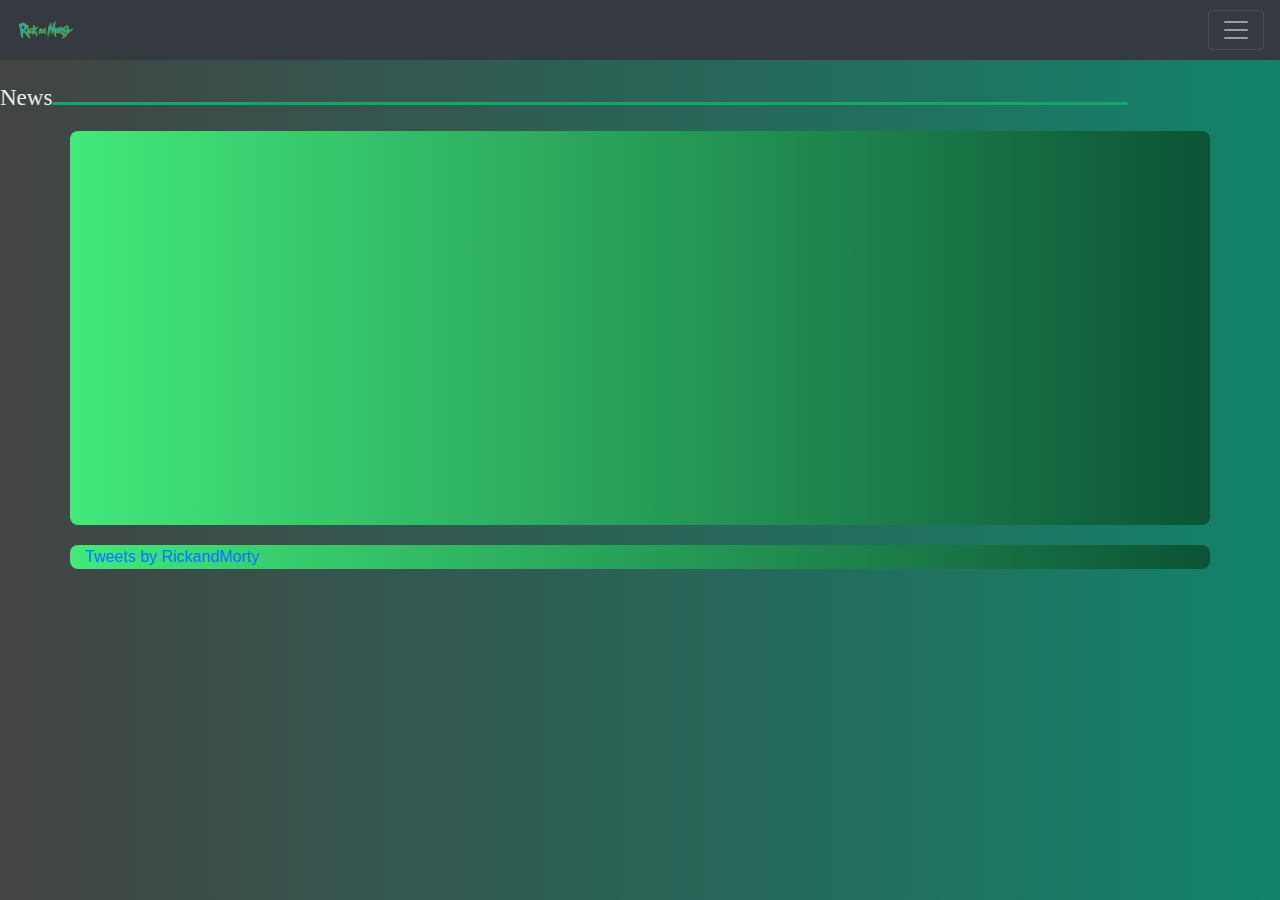
==== frames.html @ d6d9dc69 "falta lista" ====
<!DOCTYPE html>
<html lang="en">
<head>
    <script src="https://code.jquery.com/jquery-3.3.1.slim.min.js" integrity="sha384-q8i/X+965DzO0rT7abK41JStQIAqVgRVzpbzo5smXKp4YfRvH+8abtTE1Pi6jizo" crossorigin="anonymous"></script>
    <link rel="stylesheet" href="/style.css">
    <script src="https://cdn.jsdelivr.net/npm/popper.js@1.14.7/dist/umd/popper.min.js" integrity="sha384-UO2eT0CpHqdSJQ6hJty5KVphtPhzWj9WO1clHTMGa3JDZwrnQq4sF86dIHNDz0W1" crossorigin="anonymous"></script>
    <script src="https://cdn.jsdelivr.net/npm/bootstrap@4.3.1/dist/js/bootstrap.min.js" integrity="sha384-JjSmVgyd0p3pXB1rRibZUAYoIIy6OrQ6VrjIEaFf/nJGzIxFDsf4x0xIM+B07jRM" crossorigin="anonymous"></script>
    <link rel="stylesheet" href="https://cdn.jsdelivr.net/npm/bootstrap@4.3.1/dist/css/bootstrap.min.css" integrity="sha384-ggOyR0iXCbMQv3Xipma34MD+dH/1fQ784/j6cY/iJTQUOhcWr7x9JvoRxT2MZw1T" crossorigin="anonymous">
    <title>News</title>
</head>

<nav class="navbar navbar-dark bg-dark">
    <a class="navbar-brand" href="index.html"><img src="/images/logonav.png" width="60px" class="navgar-brand"></a>
    <button class="navbar-toggler" type="button" data-toggle="collapse" data-target="#navbarNav" aria-controls="navbarNav" aria-expanded="false" aria-label="Toggle navigation">
      <span class="navbar-toggler-icon"></span>
    </button>
    <div class="collapse navbar-collapse" id="navbarNav">
      <ul class="navbar-nav">
        <li class="nav-item">
          <a class="nav-link" href="seasons.html">Seasons</a>
        </li>
        <li class="nav-item">
          <a class="nav-link" href="table.html">Table</a>
        </li>
        <li class="nav-item">
          <a class="nav-link" href="frames.html">News</a>
        </li>
      </ul>
    </div>
  </nav>

<body>
    <br>
    <h1 class="texto">News</h1>
    <div class="container">
        <div class="row">
            <div class="col-md-4">
                <div class="embed-responsive embed-responsive-16by9">
                    <iframe class="embed-responsive-item" src="https://www.youtube.com/embed/WOkeB4ZTjFM" allowfullscreen></iframe>
                </div>
            </div>
            <div class="col-md-4">
                <div class="embed-responsive embed-responsive-16by9">
                    <iframe class="embed-responsive-item" src="https://www.youtube.com/embed/s8oVCjTuwcE" allowfullscreen></iframe>
                </div>
            </div>
            <div class="col-md-4">
                <div class="embed-responsive embed-responsive-16by9">
                    <iframe class="embed-responsive-item" src="https://www.youtube.com/embed/s8oVCjTuwcE" allowfullscreen></iframe>
                </div>
            </div>
            <div class="col-md-4">
                <div class="embed-responsive embed-responsive-16by9">
                    <iframe class="embed-responsive-item" src="https://www.youtube.com/embed/xSuEhSAXRoo" allowfullscreen></iframe>
                </div>
            </div>
            <div class="col-md-4">
                <div class="embed-responsive embed-responsive-16by9">
                    <iframe class="embed-responsive-item" src="https://www.youtube.com/embed/Ph2D2UMUdP4" allowfullscreen></iframe>
                </div>
            </div>
            <div class="col-md-4">
                <div class="embed-responsive embed-responsive-16by9">
                    <iframe class="embed-responsive-item" src="https://www.youtube.com/embed/EBuSxwC4h64" allowfullscreen></iframe>
                </div>
            </div>
        </div>
    </div>
    <div class="container">
        <div class="row">
            <div class="col-md-6">
                <a class="twitter-timeline" data-width="600" data-height="500" data-theme="dark" href="https://twitter.com/RickandMorty?ref_src=twsrc%5Etfw">Tweets by RickandMorty</a> <script async src="https://platform.twitter.com/widgets.js" charset="utf-8"></script>
            </div>
    </div>
</div>
</body>
</html>
---- style.css ----
.landing {
  background-image: -webkit-gradient(linear, left top, right top, from(rgba(75, 14, 9, 0.63)), color-stop(0%, rgba(9, 41, 23, 0.63)), color-stop(0%, rgba(87, 14, 14, 0.63)), color-stop(33%, rgba(95, 10, 3, 0.63)), color-stop(66%, rgba(66, 16, 12, 0.63)), to(rgba(31, 14, 11, 0.623))), url("/images/fondo.jpg");
  background-image: linear-gradient(to right, rgba(75, 14, 9, 0.63) 0%, rgba(9, 41, 23, 0.63) 0%, rgba(87, 14, 14, 0.63) 0%, rgba(95, 10, 3, 0.63) 33%, rgba(66, 16, 12, 0.63) 66%, rgba(31, 14, 11, 0.623) 100%), url("/images/fondo.jpg");
  height: 500px;
  background-position: center;
  background-repeat: no-repeat;
  background-size: cover;
  position: relative;
  overflow: hidden;
  background-attachment: fixed;
}

.text_landing button, #buttonclass {
  background-image: -webkit-gradient(linear, left top, right top, from(#43e97b), to(#0c5336));
  background-image: linear-gradient(to right, #43e97b 0%, #0c5336 100%);
  border-radius: 10px;
}

.card, .container #accordion .card {
  margin-top: 20px;
  background-image: linear-gradient(45deg, #93a5cf 0%, #e4efe9 100%);
  -webkit-margin-after: 20px;
          margin-block-end: 20px;
}

.text_landing {
  display: -webkit-box;
  display: -ms-flexbox;
  display: flex;
  -webkit-box-orient: vertical;
  -webkit-box-direction: normal;
      -ms-flex-direction: column;
          flex-direction: column;
  -webkit-box-pack: center;
      -ms-flex-pack: center;
          justify-content: center;
  -webkit-box-align: center;
      -ms-flex-align: center;
          align-items: center;
  position: relative;
  top: 90px;
  font-family: "Raleway", sans-serif;
}

.text_landing button:hover {
  background-image: -webkit-gradient(linear, left top, right top, from(#434343), to(#12836a));
  background-image: linear-gradient(to right, #434343 0%, #12836a 100%);
}

.text_landing button:active {
  background-image: -webkit-gradient(linear, left top, right top, from(#f83600), to(#f9d423));
  background-image: linear-gradient(to right, #f83600 0%, #f9d423 100%);
}

html {
  scroll-behavior: smooth;
}

body {
  background-image: -webkit-gradient(linear, left top, right top, from(#434343), to(#12836a));
  background-image: linear-gradient(to right, #434343 0%, #12836a 100%);
}

.row .card:hover {
  -webkit-box-shadow: 2px 2px 2px 1px rgba(0, 0, 0, 0.2);
          box-shadow: 2px 2px 2px 1px rgba(0, 0, 0, 0.2);
  -webkit-transform: translateY(-3%);
          transform: translateY(-3%);
}

.row {
  margin-top: 20px;
  background-image: -webkit-gradient(linear, left top, right top, from(#43e97b), to(#0c5336));
  background-image: linear-gradient(to right, #43e97b 0%, #0c5336 100%);
  border-radius: 8px;
}

h1.texto {
  font-family: Cambria, Cochin, Georgia, Times, 'Times New Roman', serif;
  font-size: 25px;
  color: #e4efe9;
}

h1.texto::after {
  content: "";
  display: inline-block;
  width: 84%;
  height: 100%;
  border-radius: 3px;
  margin-right: -100%;
  border-bottom: 3px solid #18a56a;
}

@media screen and (min-width: 1000px) {
  h1.texto {
    font-size: 23px;
  }
}

.desc {
  background-image: -webkit-gradient(linear, left top, right top, from(rgba(202, 121, 45, 0.63)), color-stop(0%, rgba(241, 181, 15, 0.63)), color-stop(0%, rgba(201, 129, 21, 0.63)), color-stop(33%, rgba(188, 218, 22, 0.63)), color-stop(66%, rgba(238, 236, 96, 0.63)), to(rgba(233, 220, 36, 0.623))), url("/images/fondo2.jpg");
  background-image: linear-gradient(to right, rgba(202, 121, 45, 0.63) 0%, rgba(241, 181, 15, 0.63) 0%, rgba(201, 129, 21, 0.63) 0%, rgba(188, 218, 22, 0.63) 33%, rgba(238, 236, 96, 0.63) 66%, rgba(233, 220, 36, 0.623) 100%), url("/images/fondo2.jpg");
  background-repeat: "no-repeat";
  background-size: 100% 100%;
}

#buttonclass {
  text-decoration: none;
  color: #434343;
}

.container #accordion .card {
  background-image: linear-gradient(60deg, #abecd6 0%, #fbed96 100%);
  margin-top: 10px;
}

iframe {
  margin-top: 10px;
}

footer {
  background-image: -webkit-gradient(linear, left top, right top, from(#137952), to(black));
  background-image: linear-gradient(to right, #137952 0%, black 100%);
}

.container #tweet {
  height: 50px;
  width: 5px;
}
/*# sourceMappingURL=style.css.map */
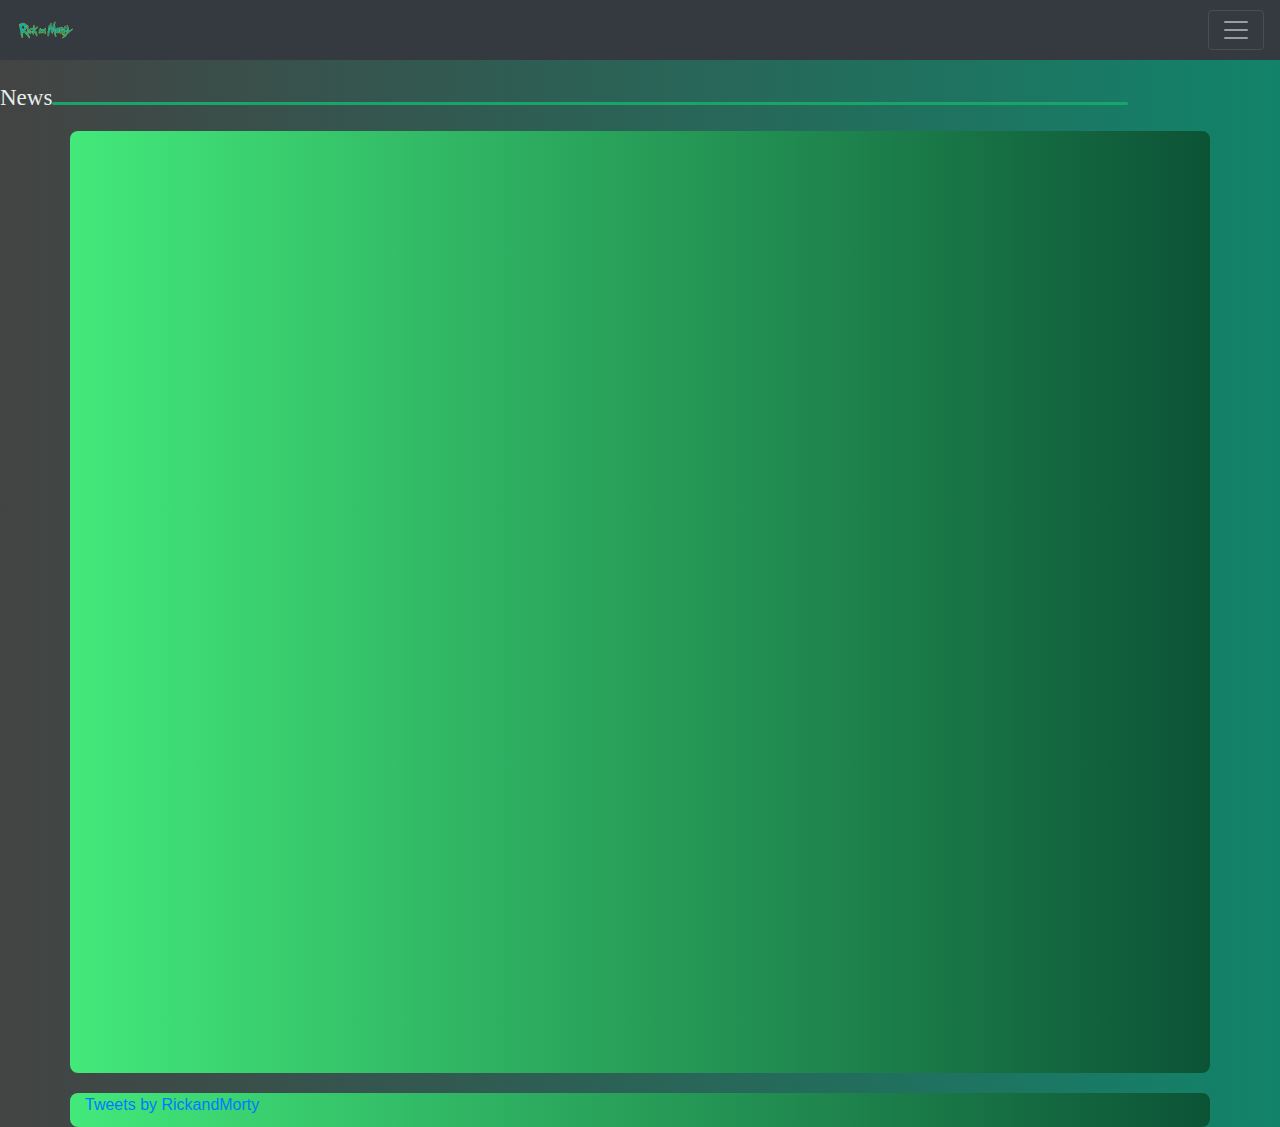
==== commit 110f8da4: "Ultimo avance" ====
--- a/frames.html
+++ b/frames.html
@@ -34,32 +34,32 @@
     <h1 class="texto">News</h1>
     <div class="container">
         <div class="row">
-            <div class="col-md-4">
+            <div class="col-md-6">
                 <div class="embed-responsive embed-responsive-16by9">
                     <iframe class="embed-responsive-item" src="https://www.youtube.com/embed/WOkeB4ZTjFM" allowfullscreen></iframe>
                 </div>
             </div>
-            <div class="col-md-4">
+            <div class="col-md-6">
                 <div class="embed-responsive embed-responsive-16by9">
                     <iframe class="embed-responsive-item" src="https://www.youtube.com/embed/s8oVCjTuwcE" allowfullscreen></iframe>
                 </div>
             </div>
-            <div class="col-md-4">
+            <div class="col-md-6">
                 <div class="embed-responsive embed-responsive-16by9">
                     <iframe class="embed-responsive-item" src="https://www.youtube.com/embed/s8oVCjTuwcE" allowfullscreen></iframe>
                 </div>
             </div>
-            <div class="col-md-4">
+            <div class="col-md-6">
                 <div class="embed-responsive embed-responsive-16by9">
                     <iframe class="embed-responsive-item" src="https://www.youtube.com/embed/xSuEhSAXRoo" allowfullscreen></iframe>
                 </div>
             </div>
-            <div class="col-md-4">
+            <div class="col-md-6">
                 <div class="embed-responsive embed-responsive-16by9">
                     <iframe class="embed-responsive-item" src="https://www.youtube.com/embed/Ph2D2UMUdP4" allowfullscreen></iframe>
                 </div>
             </div>
-            <div class="col-md-4">
+            <div class="col-md-6">
                 <div class="embed-responsive embed-responsive-16by9">
                     <iframe class="embed-responsive-item" src="https://www.youtube.com/embed/EBuSxwC4h64" allowfullscreen></iframe>
                 </div>
@@ -71,7 +71,15 @@
             <div class="col-md-6">
                 <a class="twitter-timeline" data-width="600" data-height="500" data-theme="dark" href="https://twitter.com/RickandMorty?ref_src=twsrc%5Etfw">Tweets by RickandMorty</a> <script async src="https://platform.twitter.com/widgets.js" charset="utf-8"></script>
             </div>
-    </div>
+            <div class="col-md-6">
+                <div data-mc-src="a13cd031-6fc9-4851-ae9a-54d3ca25a17b#instagram"></div>
+        
+            <script 
+            src="https://cdn2.woxo.tech/a.js#63129c80267e243fe9d577f6" 
+            async data-usrc>
+            </script>
+            </div>
+        </div>
 </div>
 </body>
 </html>--- a/style.css
+++ b/style.css
@@ -1,5 +1,4 @@
 .landing {
-  background-image: -webkit-gradient(linear, left top, right top, from(rgba(75, 14, 9, 0.63)), color-stop(0%, rgba(9, 41, 23, 0.63)), color-stop(0%, rgba(87, 14, 14, 0.63)), color-stop(33%, rgba(95, 10, 3, 0.63)), color-stop(66%, rgba(66, 16, 12, 0.63)), to(rgba(31, 14, 11, 0.623))), url("/images/fondo.jpg");
   background-image: linear-gradient(to right, rgba(75, 14, 9, 0.63) 0%, rgba(9, 41, 23, 0.63) 0%, rgba(87, 14, 14, 0.63) 0%, rgba(95, 10, 3, 0.63) 33%, rgba(66, 16, 12, 0.63) 66%, rgba(31, 14, 11, 0.623) 100%), url("/images/fondo.jpg");
   height: 500px;
   background-position: center;
@@ -10,13 +9,12 @@
   background-attachment: fixed;
 }
 
-.text_landing button, #buttonclass {
-  background-image: -webkit-gradient(linear, left top, right top, from(#43e97b), to(#0c5336));
+#buttonclass, .text_landing button {
   background-image: linear-gradient(to right, #43e97b 0%, #0c5336 100%);
   border-radius: 10px;
 }
 
-.card, .container #accordion .card {
+.container #accordion .card, .card {
   margin-top: 20px;
   background-image: linear-gradient(45deg, #93a5cf 0%, #e4efe9 100%);
   -webkit-margin-after: 20px;
@@ -24,31 +22,20 @@
 }
 
 .text_landing {
-  display: -webkit-box;
-  display: -ms-flexbox;
   display: flex;
-  -webkit-box-orient: vertical;
-  -webkit-box-direction: normal;
-      -ms-flex-direction: column;
-          flex-direction: column;
-  -webkit-box-pack: center;
-      -ms-flex-pack: center;
-          justify-content: center;
-  -webkit-box-align: center;
-      -ms-flex-align: center;
-          align-items: center;
+  flex-direction: column;
+  justify-content: center;
+  align-items: center;
   position: relative;
   top: 90px;
   font-family: "Raleway", sans-serif;
 }
 
 .text_landing button:hover {
-  background-image: -webkit-gradient(linear, left top, right top, from(#434343), to(#12836a));
-  background-image: linear-gradient(to right, #434343 0%, #12836a 100%);
+  background-image: linear-gradient(to right, #434343 0%, rgb(18, 131, 106) 100%);
 }
 
 .text_landing button:active {
-  background-image: -webkit-gradient(linear, left top, right top, from(#f83600), to(#f9d423));
   background-image: linear-gradient(to right, #f83600 0%, #f9d423 100%);
 }
 
@@ -57,26 +44,22 @@
 }
 
 body {
-  background-image: -webkit-gradient(linear, left top, right top, from(#434343), to(#12836a));
-  background-image: linear-gradient(to right, #434343 0%, #12836a 100%);
+  background-image: linear-gradient(to right, #434343 0%, rgb(18, 131, 106) 100%);
 }
 
 .row .card:hover {
-  -webkit-box-shadow: 2px 2px 2px 1px rgba(0, 0, 0, 0.2);
-          box-shadow: 2px 2px 2px 1px rgba(0, 0, 0, 0.2);
-  -webkit-transform: translateY(-3%);
-          transform: translateY(-3%);
+  box-shadow: 2px 2px 2px 1px rgba(0, 0, 0, 0.2);
+  transform: translateY(-3%);
 }
 
 .row {
   margin-top: 20px;
-  background-image: -webkit-gradient(linear, left top, right top, from(#43e97b), to(#0c5336));
   background-image: linear-gradient(to right, #43e97b 0%, #0c5336 100%);
   border-radius: 8px;
 }
 
 h1.texto {
-  font-family: Cambria, Cochin, Georgia, Times, 'Times New Roman', serif;
+  font-family: Cambria, Cochin, Georgia, Times, "Times New Roman", serif;
   font-size: 25px;
   color: #e4efe9;
 }
@@ -88,7 +71,7 @@
   height: 100%;
   border-radius: 3px;
   margin-right: -100%;
-  border-bottom: 3px solid #18a56a;
+  border-bottom: 3px solid rgb(24, 165, 106);
 }
 
 @media screen and (min-width: 1000px) {
@@ -96,9 +79,7 @@
     font-size: 23px;
   }
 }
-
 .desc {
-  background-image: -webkit-gradient(linear, left top, right top, from(rgba(202, 121, 45, 0.63)), color-stop(0%, rgba(241, 181, 15, 0.63)), color-stop(0%, rgba(201, 129, 21, 0.63)), color-stop(33%, rgba(188, 218, 22, 0.63)), color-stop(66%, rgba(238, 236, 96, 0.63)), to(rgba(233, 220, 36, 0.623))), url("/images/fondo2.jpg");
   background-image: linear-gradient(to right, rgba(202, 121, 45, 0.63) 0%, rgba(241, 181, 15, 0.63) 0%, rgba(201, 129, 21, 0.63) 0%, rgba(188, 218, 22, 0.63) 33%, rgba(238, 236, 96, 0.63) 66%, rgba(233, 220, 36, 0.623) 100%), url("/images/fondo2.jpg");
   background-repeat: "no-repeat";
   background-size: 100% 100%;
@@ -115,16 +96,21 @@
 }
 
 iframe {
+  -webkit-margin-before: 10px;
+          margin-block-start: 10px;
+}
+
+footer {
+  background-image: linear-gradient(to right, #137952 0%, black 100%);
   margin-top: 10px;
 }
 
-footer {
-  background-image: -webkit-gradient(linear, left top, right top, from(#137952), to(black));
-  background-image: linear-gradient(to right, #137952 0%, black 100%);
+.container .row .col-md-6 {
+  -webkit-margin-after: 10px;
+          margin-block-end: 10px;
 }
 
-.container #tweet {
-  height: 50px;
-  width: 5px;
-}
-/*# sourceMappingURL=style.css.map */+.col-md-4 div {
+  -webkit-margin-after: 10px;
+          margin-block-end: 10px;
+}/*# sourceMappingURL=style.css.map */